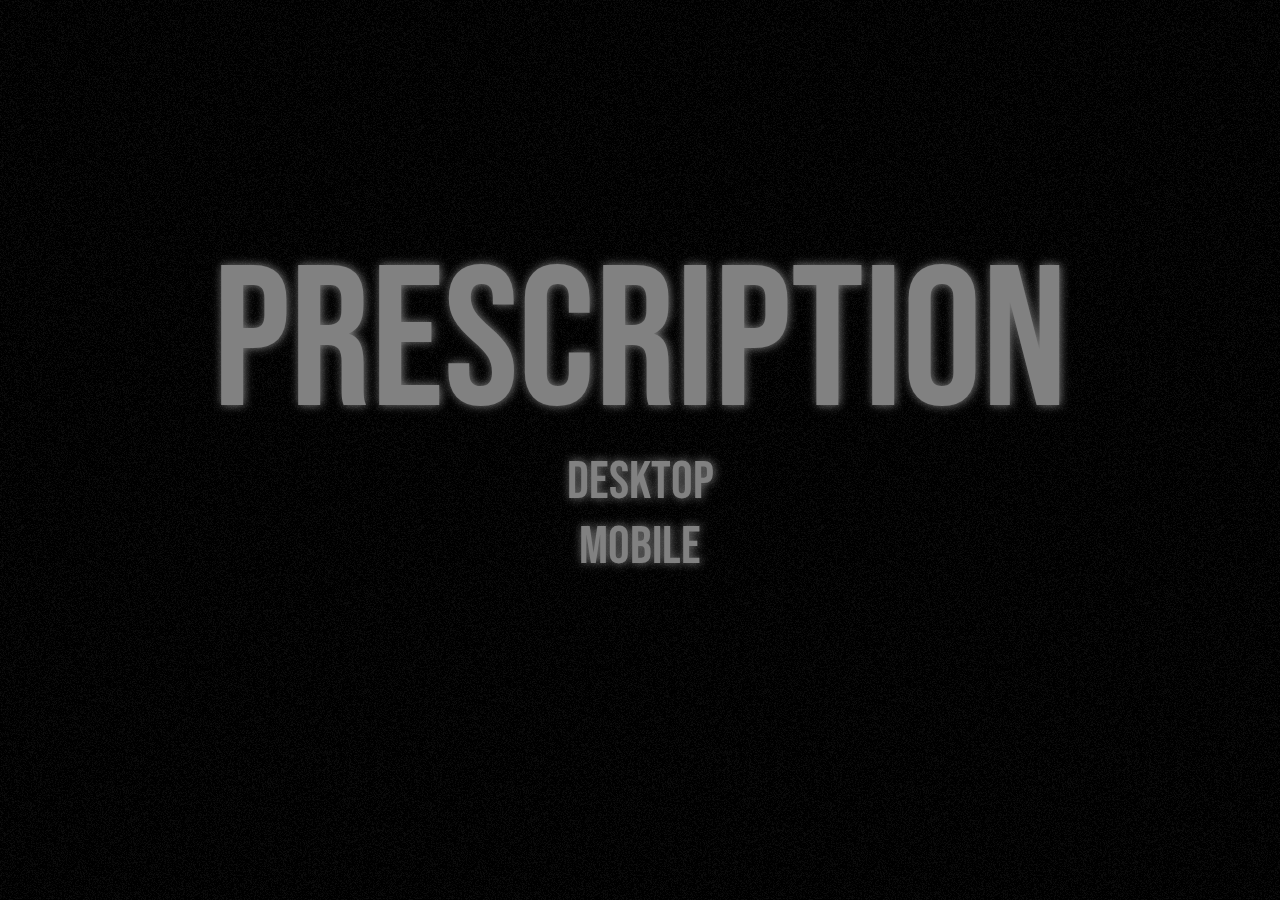
==== index.html @ bd7c754d "first commit" ====
<!DOCTYPE html>
<title>Prescription Pitch Deck</title>
<link rel="stylesheet" href="css/style.css">
<link rel="stylesheet" href="css/index.css">
<meta name="description" content="An online pitch deck for the film &quot;Prescription&quot;">
<meta name="keywords" content="prescription,film,harbert,thomas,deck,pitch">
<meta name="author" content="Thomas Harbert">
<meta name="viewport" content="width=device-width, initial-scale=1.0">

<!-- fonts -->
<link href="https://fonts.googleapis.com/css?family=Bebas+Neue&display=swap" rel="stylesheet">

<!-- favicon stuff -->
<link rel="apple-touch-icon" sizes="180x180" href="/apple-touch-icon.png">
<link rel="icon" type="image/png" sizes="32x32" href="/favicon-32x32.png">
<link rel="icon" type="image/png" sizes="16x16" href="/favicon-16x16.png">
<link rel="manifest" href="/site.webmanifest">
<link rel="mask-icon" href="/safari-pinned-tab.svg" color="#5bbad5">
<meta name="msapplication-TileColor" content="#da532c">
<meta name="theme-color" content="#ffffff">

<!-- splash overlay -->
<main id="splash">
  <div id="splash-content">
    <h1>Prescription</h1>
    <!-- allow the user to select their experience -->
    <a href="desktop.html">Desktop</a>
    <a href="mobile.html">Mobile</a>
  </div>
</main>

<!-- scripts -->
<script>
  // show splash overlay
  document.getElementById("splash").style.opacity = 1;
</script>
---- css/style.css ----
html {background-color: #000000;}
body {margin: 0;}

#splash {
  height: 100%;
  width: 100%;
  position: fixed;
  z-index: 1;
  top: 0;
  left: 0;
  /* overflow-x: hidden; */

  background: url('../noise.png');
  animation: animate .5s steps(10) infinite;
}

#splash-content {
  position: relative;
  top: 25%;
  width: 100%;
  text-align: center;
}

#splash a {
  text-decoration: none;
  font-size: 54px;
}

#splash h1 {
  margin: 0 0 -16px 0;
  padding: 0;
  font-size: 200px;
  font-weight: normal;
}

#splash a, #splash h1 {
  text-shadow: #818181 1px 0 10px;
  text-transform: uppercase;
  font-family: 'Bebas Neue', serif;
  color: #818181;
  display: block;
}

#splash, #splash a, #splash h1 {
  -webkit-transition: 0.3s;
     -moz-transition: 0.3s;
      -ms-transition: 0.3s;
       -o-transition: 0.3s;
          transition: 0.3s;
}

#splash a:hover, #splash a:focus {
  color: #f1f1f1;
}

@keyframes animate {
  0% {
    background-position: 0 0;
  }
  100% {
    background-position: 100% 100%;
  }
}
/* @media screen and (max-height: 450px) {#splash a {font-size: 20px}} */
---- css/index.css ----
#splash {
  opacity: 0;
}
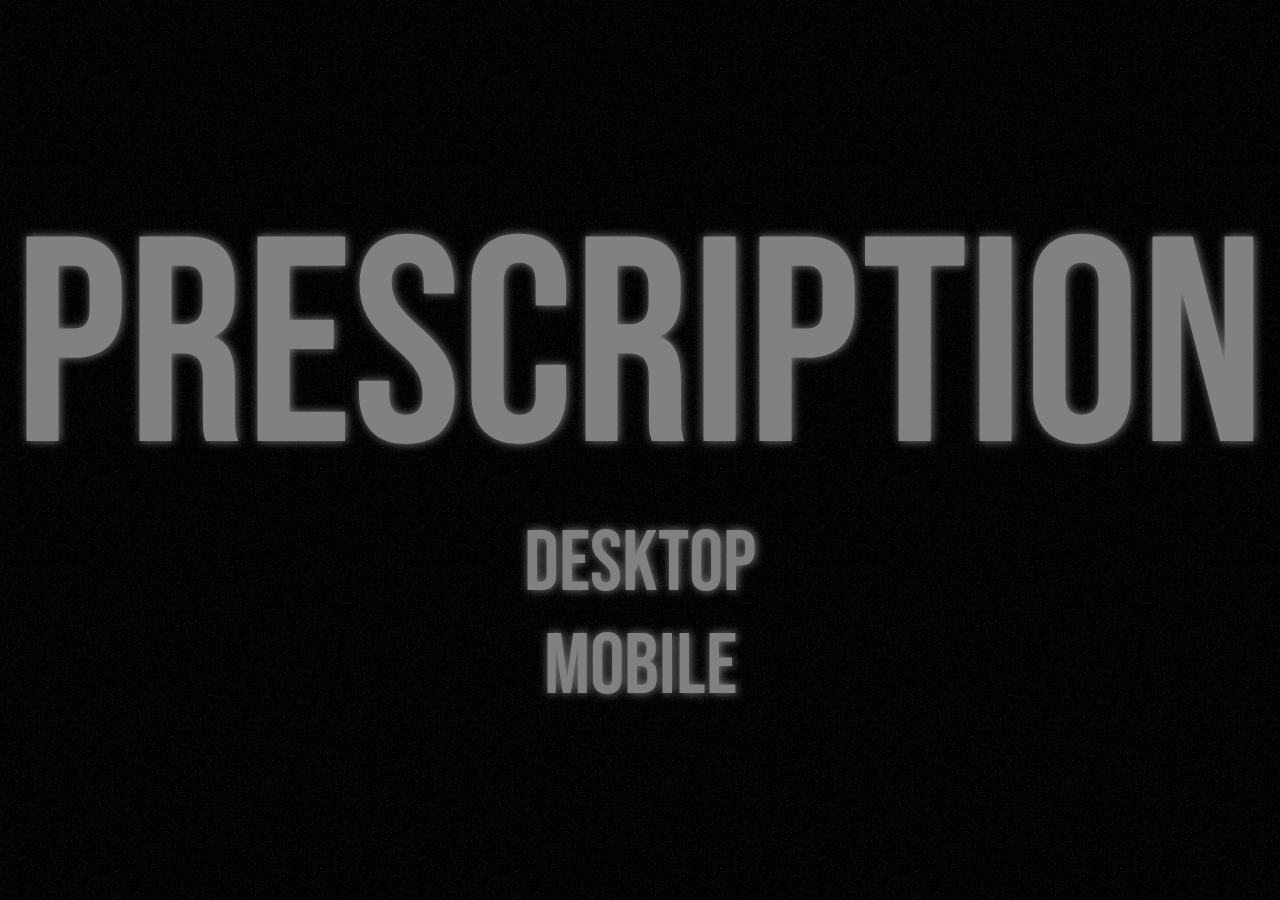
==== commit f237e9d1: "Search engine optimization." ====
--- a/index.html
+++ b/index.html
@@ -1,9 +1,9 @@
 <!DOCTYPE html>
-<title>Prescription Pitch Deck</title>
+<title>Prescription (a film by Thomas Harbert)</title>
 <link rel="stylesheet" href="css/style.css">
 <link rel="stylesheet" href="css/index.css">
-<meta name="description" content="An online pitch deck for the film &quot;Prescription&quot;">
-<meta name="keywords" content="prescription,film,harbert,thomas,deck,pitch">
+<meta name="description" content="Welcome. Please select your platform.">
+<meta name="keywords" content="prescription,movie,film,harbert,thomas">
 <meta name="author" content="Thomas Harbert">
 <meta name="viewport" content="width=device-width, initial-scale=1.0">
 
@@ -23,7 +23,6 @@
 <main id="splash">
   <div id="splash-content">
     <h1>Prescription</h1>
-    <!-- allow the user to select their experience -->
     <a href="desktop.html">Desktop</a>
     <a href="mobile.html">Mobile</a>
   </div>
--- a/css/style.css
+++ b/css/style.css
@@ -8,49 +8,59 @@
   z-index: 1;
   top: 0;
   left: 0;
-  /* overflow-x: hidden; */
 
   background: url('../noise.png');
-  animation: animate .5s steps(10) infinite;
+  -webkit-animation: animate .5s steps(10) infinite; /* Chr, Saf */
+          animation: animate .5s steps(10) infinite; /* IE >9, Fx >15, Op >12.0 */
 }
 
 #splash-content {
   position: relative;
-  top: 25%;
+  top: 50%;
   width: 100%;
-  text-align: center;
+  margin-top: -70px;
 }
 
 #splash a {
   text-decoration: none;
-  font-size: 54px;
+  font-size: 24px;
 }
 
 #splash h1 {
   margin: 0 0 -16px 0;
   padding: 0;
-  font-size: 200px;
+  font-size: 80px;
   font-weight: normal;
 }
 
 #splash a, #splash h1 {
+  display: flex;
+  justify-content: center;
   text-shadow: #818181 1px 0 10px;
   text-transform: uppercase;
   font-family: 'Bebas Neue', serif;
   color: #818181;
-  display: block;
 }
 
 #splash, #splash a, #splash h1 {
-  -webkit-transition: 0.3s;
+  /* -webkit-transition: 0.3s;
      -moz-transition: 0.3s;
       -ms-transition: 0.3s;
-       -o-transition: 0.3s;
+       -o-transition: 0.3s; */
           transition: 0.3s;
 }
 
 #splash a:hover, #splash a:focus {
   color: #f1f1f1;
+}
+
+@-webkit-keyframes animate {
+  0% {
+    background-position: 0 0;
+  }
+  100% {
+    background-position: 100% 100%;
+  }
 }
 
 @keyframes animate {
@@ -61,4 +71,39 @@
     background-position: 100% 100%;
   }
 }
-/* @media screen and (max-height: 450px) {#splash a {font-size: 20px}} */
+
+@media screen and (min-width: 375px) {
+  #splash-content {margin-top: -76px}
+  #splash h1 {font-size: 85px}
+  #splash a {font-size: 26px}
+}
+
+@media screen and (min-width: 414px) {
+  #splash-content {margin-top: -84px}
+  #splash h1 {font-size: 94px}
+  #splash a {font-size: 28px}
+}
+
+@media screen and (min-width: 667px) {
+  #splash-content {margin-top: -136px}
+  #splash h1 {font-size: 150px}
+  #splash a {font-size: 44px}
+}
+
+@media screen and (min-width: 736px) {
+  #splash-content {margin-top: -154px}
+  #splash h1 {font-size: 168px}
+  #splash a {font-size: 50px}
+}
+
+@media screen and (min-width: 1024px) {
+  #splash-content {margin-top: -215px}
+  #splash h1 {font-size: 232px}
+  #splash a {font-size: 68px}
+}
+
+@media screen and (min-width: 1280px) {
+  #splash-content {margin-top: -272px}
+  #splash h1 {font-size: 292px}
+  #splash a {font-size: 86px}
+}
